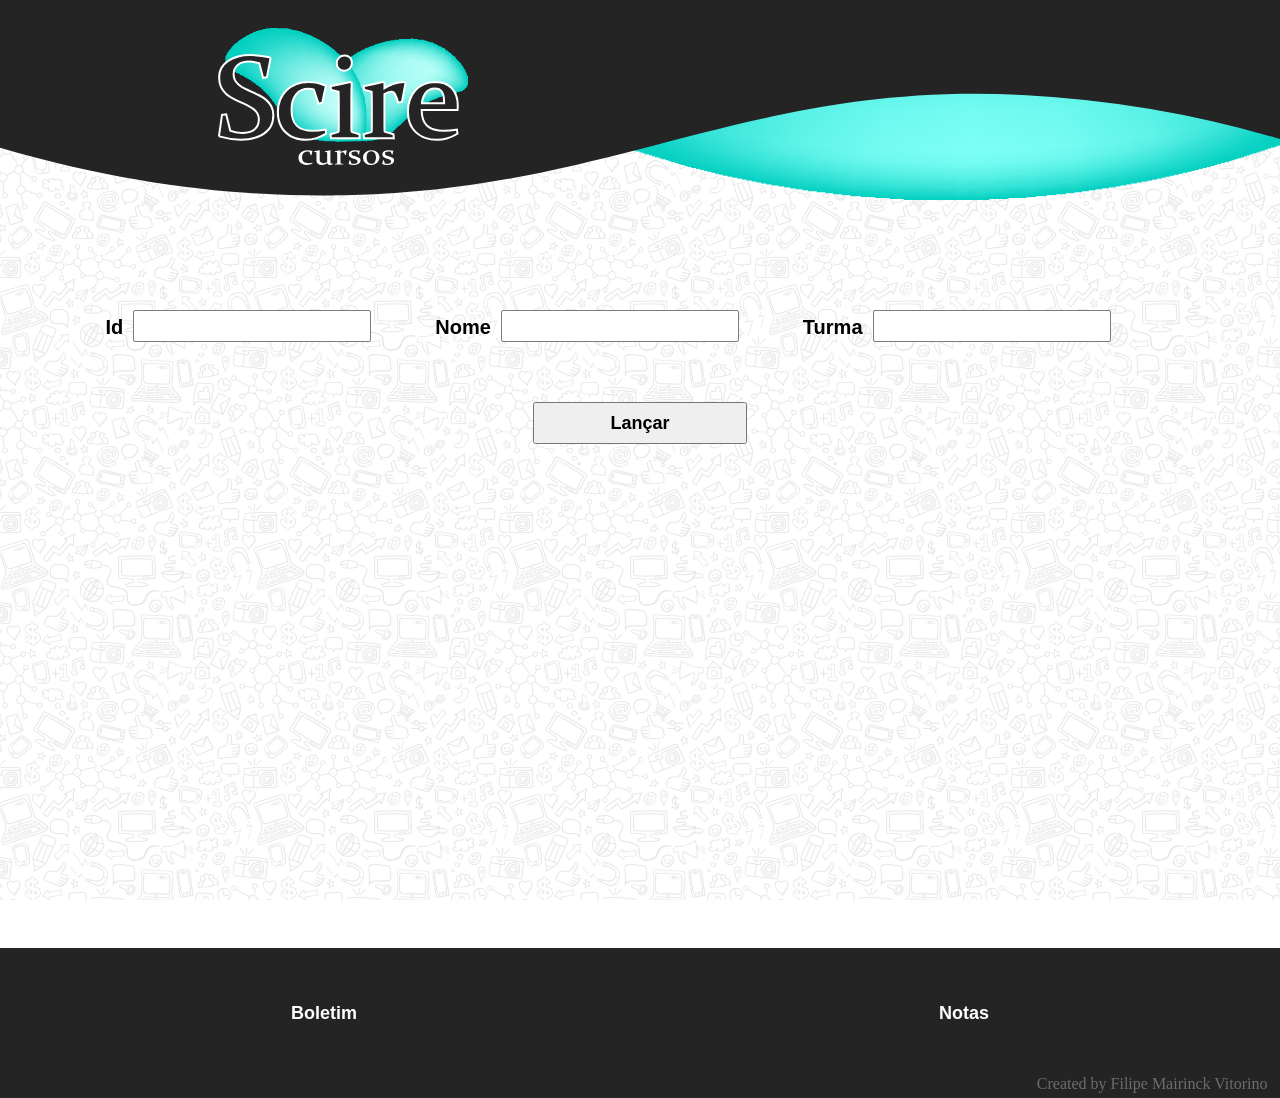
==== postAlunos.html @ 4f67b6b0 "Add files via upload" ====
<!DOCTYPE html>
<html lang="pt-br">
<head>
    <meta charset="UTF-8">
    <meta name="viewport" content="width=device-width, initial-scale=1.0">
    <title>Lançar Aluno</title>
    <link rel="stylesheet" href="CSS/style.css">
    <link rel="shortcut icon" href="IMG/favicon.svg" type="image/x-icon">
</head>
<body>
    <header>
        <img src="IMG/header.svg" alt="" id="forma">
        <img src="IMG/Scire Logo.svg" alt="Scire" id="logo">
    </header>
    <main>
        <section class="digitaCampos">
            <section class="id">
                <span class="id">Id</span>
                <input type="number" class="postInputs" id="postId">
            </section>
            <section class="nome">
                <span class="nome">Nome</span>
                <input type="text" class="postInputs" id="postNome">
            </section>
            <section class="turma">
                <span class="turma">Turma</span>
                <input type="text" class="postInputs" id="postTurma">
            </section>
        </section>
        <button type="submit" id="novoAluno" class="post">Lançar</button>
    </main>
    <footer>
        <a href="index.html">Boletim</a>
        <a href="postNotas.html">Notas</a>
        <div class="autor">
            <span class="autor">Created by Filipe Mairinck Vitorino</span>
        </div>
    </footer>

<script type="module" src="Script/API.js"></script>
<script type="module" src="Script/scriptPostAlunos.js"></script>
<script type="module" src="Script/exportFunctions.js"></script>
<script src="Script/header.js"></script>
</body>
</html>
<!-- © 2025 Filipe Mairinck Vitorino. Todos os direitos reservados. -->
---- CSS/style.css ----
@charset "UTF-8";

@keyframes borderBlink {
    0% {
        border-color: rgb(124, 124, 124);
    }
    50% {
        border-color: red;
    }
    100% {
        border-color: rgb(124, 124, 124);
    }
}

@keyframes carregamentoPontos {
    0%   { content: ""; }
    25%  { content: "."; }
    50%  { content: ".."; }
    75%  { content: "..."; }
    100% { content: ""; }
}

body, html {
    font-family: Arial, Helvetica, sans-serif;
    overflow-x: hidden;
    margin: 0;
    padding: 0;
    background-image: url(../IMG/background.jpg);
    background-attachment: fixed;
    background-size: 20%;
}

header {
    display: flex;
    width: 100vw; 
    height: 200px; 
    overflow: hidden;
    position: relative;
}

header img#forma {
    width: 1366px;
    height: 200px;
    transform-origin: left;
    pointer-events: none;
}

header img#logo {
    position: absolute;
    width: 250px;
    left: 17%;
    top: 14%;
    pointer-events: none;
}

main {
    margin-top: 100px;
    min-height: 72vh;
}

section.digitaCampos{
    display: flex;
    flex-wrap: wrap;
    flex-direction: row;
    align-items: center;
    justify-content: center;
}

section.digitaCampos input {
    border: 1px solid rgb(124, 124, 124);
    border-radius: 2px;
    height: 28px;
    font-size: 18px;
    text-indent: 5px;
    -webkit-appearance: none;
    appearance: none;
    -moz-appearance: textfield;
}

section.digitaCampos section {
    display: flex;
    flex-direction: row;
    flex-shrink: 0;
    margin: 10px 0 10px 0;
    margin-right: 5vw;
    align-items: center;
}

section.digitaCampos span {
    margin-right: 10px;
    font-weight: bold;
    font-size: 20px;
    padding-top: 2px;
}

button#filtra {
    transform: translateY(-5px);
    height: 26px;
    width: 50px;
    background-image: url(../IMG/lupa.svg);
    background-position: center;
    background-repeat: no-repeat;
    background-size: contain;
    background-color: transparent;
    border: none;
    cursor: pointer;
}

button.post {
    padding: 5px;
    margin: auto;
    margin-top: 50px;
    width: 200px;
    height: 28px;
    cursor: pointer;
    display: block;
    font-size: 18px;
    font-weight: bolder;
    box-sizing: content-box;
}

select {
    width: 150px;
    font-size: 16px;
    padding: 5px;
    text-align: center;
}

section.tabela {
    overflow-x: auto;
    max-width: 90vw;
    border: 1px solid #ddd;
    padding: 10px;
    margin: 50px auto 20px auto;
}

table {
    width: 100%;
    border-collapse: collapse;
    white-space: nowrap;
}

th, td {
    border: 1px solid #ddd;
    padding: 10px 18px 10px 18px;
    text-align: center;
    background-color: white;
}

th {
    color: white;
    min-width: 100px;
    background-color: #242424;
    position: sticky;
    top: 0;
    font-size: 18px;
}

th.id {
    width: 60px;
    min-width: 60px;
    max-width: 60px;
}

td.nome {
    text-align: left;
}

td input {
    width: 100%;
    box-sizing: border-box;
    outline: transparent;
    border-color: transparent;
    text-align: center;
}

div.containerButton {
    margin: auto;
    max-width: 90vw;
    display: flex;
    flex-direction: row;
    justify-content: flex-end;
}

div.carregamento {
    height: 32px;
    display: none;
}

span.carregamento {
    display: flex;
    color: #424242;
    font-family: cursive;
    font-weight: bolder;
    font-size: 2em;
    transform: translateY(-25px);
    justify-content: center;
}

span.carregamento::after {
    content: "";
    animation: carregamentoPontos 1.5s infinite;
}

footer {
    height: 150px;
    width: 100vw;
    background-color: #242424;
    display: flex;
    flex-direction: row;
    justify-content: space-around;
    align-items: center;
    position: relative;
}

footer a {
    color: white;
    text-decoration: none;
    font-weight: bold;
    font-size: 18px;
    transform: translateY(-10px);
}

footer a:hover {
    text-decoration: underline;
}

div.autor {
    width: 100%;
    position: absolute;
    bottom: 0;
    text-align: right;
    padding: 5px 30px 5px 5px;
    font-family: 'Times New Roman', Times, serif;
    color: rgba(255, 255, 255, 0.329);
}

/* © 2025 Filipe Mairinck Vitorino. Todos os direitos reservados. */
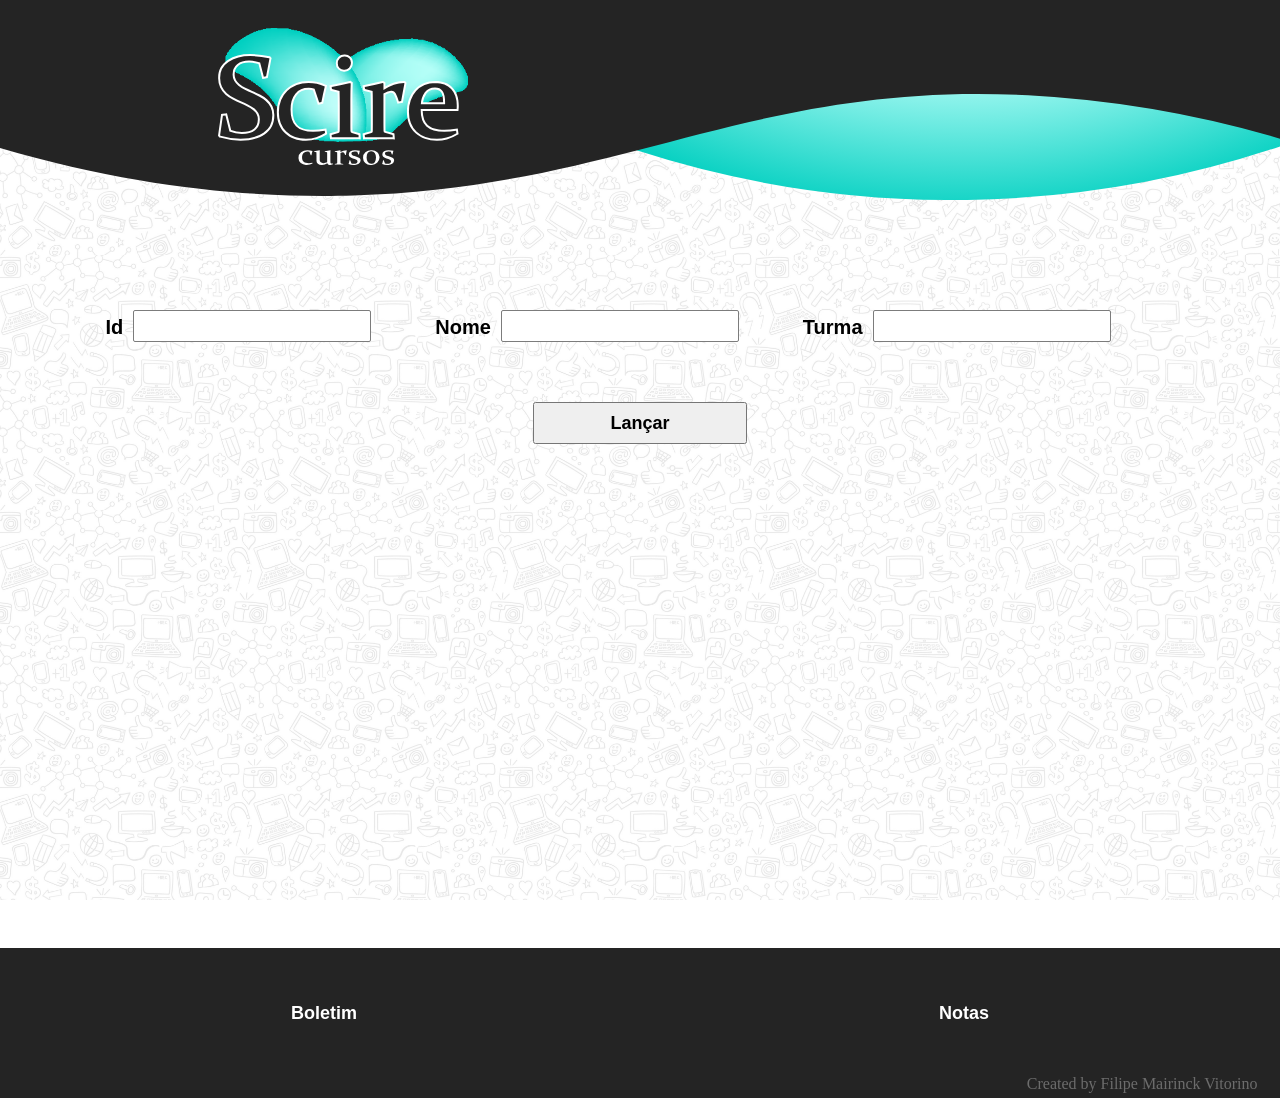
==== commit d708f988: "Include mobile stylesheet in postAlunos.html Added mobile stylesheet for responsive design." ====
--- a/postAlunos.html
+++ b/postAlunos.html
@@ -5,6 +5,7 @@
     <meta name="viewport" content="width=device-width, initial-scale=1.0">
     <title>Lançar Aluno</title>
     <link rel="stylesheet" href="CSS/style.css">
+    <link rel="stylesheet" href="CSS/styleMobile.css">
     <link rel="shortcut icon" href="IMG/favicon.svg" type="image/x-icon">
 </head>
 <body>
@@ -43,4 +44,4 @@
 <script src="Script/header.js"></script>
 </body>
 </html>
-<!-- © 2025 Filipe Mairinck Vitorino. Todos os direitos reservados. -->+<!-- © 2025 Filipe Mairinck Vitorino. Todos os direitos reservados. -->
--- a/CSS/style.css
+++ b/CSS/style.css
@@ -230,9 +230,9 @@
     position: absolute;
     bottom: 0;
     text-align: right;
-    padding: 5px 30px 5px 5px;
+    padding: 5px 50px 5px 5px;
     font-family: 'Times New Roman', Times, serif;
     color: rgba(255, 255, 255, 0.329);
 }
 
-/* © 2025 Filipe Mairinck Vitorino. Todos os direitos reservados. */+/* © 2025 Filipe Mairinck Vitorino. Todos os direitos reservados. */
--- a/CSS/styleMobile.css
+++ b/CSS/styleMobile.css
@@ -0,0 +1,96 @@
+@charset "UTF-8";
+
+@media (max-width: 600px) {
+    body, html {
+        background-size: 60%;
+    }
+
+    header img#logo {
+        width: 170px;
+        left: 28%;
+        top: 30px;
+        transform: translateX(-50%);
+    }
+
+    main {
+        margin-top: 40px;
+        padding: 0 14px;
+        box-sizing: border-box;
+    }
+
+    section.digitaCampos {
+        flex-direction: column;
+        align-items: stretch;
+    }
+
+    section.digitaCampos section {
+        margin: 8px 0;
+        flex-direction: column;
+        align-items: stretch;
+    }
+
+    section.digitaCampos span {
+        margin: 0 0 5px 0;
+        font-size: 18px;
+    }
+
+    section.digitaCampos input {
+        width: 100%;
+        box-sizing: border-box;
+    }
+
+    button#filtra {
+        width: 44px;
+        margin: 10px auto 0;
+        transform: none;
+    }
+
+    section.tabela {
+        max-width: 100%;
+        margin-top: 30px;
+        padding: 6px;
+        box-sizing: border-box;
+    }
+
+    th, td {
+        padding: 8px 12px;
+    }
+
+    div.containerButton {
+        max-width: 100%;
+        justify-content: center;
+    }
+
+    footer {
+        height: auto;
+        min-height: 150px;
+        flex-direction: column;
+        justify-content: center;
+        gap: 14px;
+        padding: 20px 0 10px;
+        box-sizing: border-box;
+    }
+
+    footer a {
+        transform: none;
+        font-size: 16px;
+    }
+
+    div.autor {
+        position: static;
+        text-align: center;
+        padding: 5px;
+        box-sizing: border-box;
+    }
+
+    select {
+        max-width: 100%;
+    }
+
+    button.post {
+        max-width: 90%;
+        box-sizing: border-box;
+    }
+}
+
+/* © 2025 Filipe Mairinck Vitorino. Todos os direitos reservados. */
